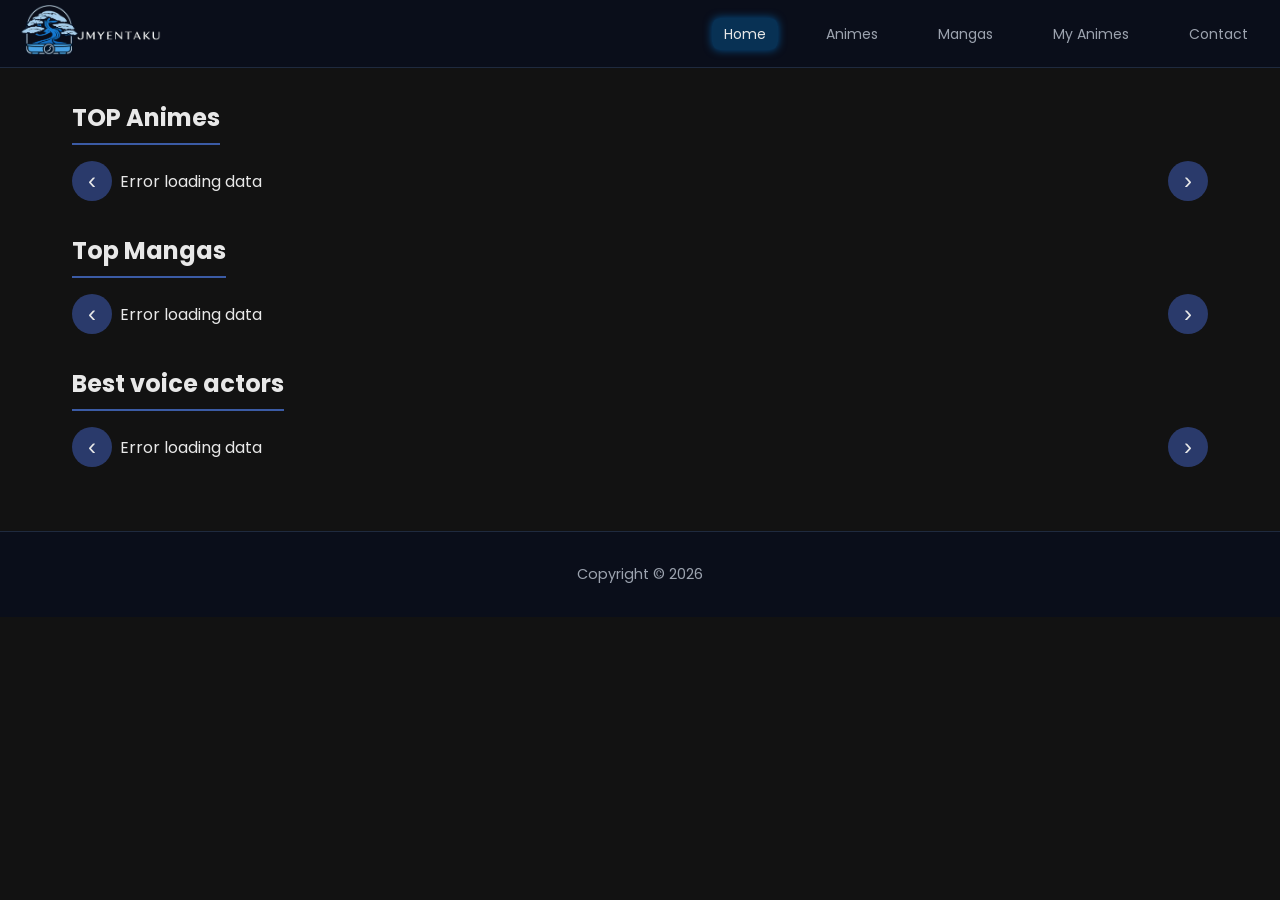
==== html/index.html @ cb3a5e0a "Ingles (consistencia)" ====
<!DOCTYPE html>
<html lang="en">
<head>
    <meta charset="UTF-8">
    <meta name="viewport" content="width=device-width, initial-scale=1.0">
    <link rel="icon" href="../Images/Logo/favicon.ico">
    <title>JMyentaku - Home</title>
    <link href="https://fonts.googleapis.com/css2?family=Poppins:wght@300;400;600&display=swap" rel="stylesheet">
    <link rel="stylesheet" href="../css/main.css">
</head>
<body>
    <header> 
        
        <div class="logo">
            <a href="../html/index.html">
                <img src="../Images/Logo/JMYentaku7.png" alt="JMyentaku logo">
            </a>
        </div>
        
        <nav>
            <a href="index.html">Home</a>
            <a href="anime.html">Animes</a>
            <a href="manga.html">Mangas</a>
            <a href="myAnimes.html">My Animes</a>
            <a href="contact.html">Contact</a>
        </nav>    

    </header>

    <main>
        <section id="top-content">

            <h2>TOP Animes</h2>

            <div class="move-btn-container">
                <button class="move-btn" id="prev-animes"> ‹ </button>
                <div id="top-animes"></div>
                <button class="move-btn" id="next-animes"> › </button>
            </div>

            <h2>Top Mangas</h2>
            <div class="move-btn-container">
                <button class="move-btn" id="prev-mangas">‹</button>
                <div id="top-mangas"></div>
                <button class="move-btn" id="next-mangas">›</button>
            </div>

            <h2>Best voice actors</h2>
             <div class="move-btn-container">
                <button class="move-btn" id="prev-actors">‹</button>
                <div id="top-actors"> </div>
                <button class="move-btn" id="next-actors">›</button>
            </div>  

        </section>
    </main>

    <footer>
        <p>Copyright &copy; 2026</p>
    </footer>
    
    <script src="../js/fetchs/homeFetch.js"></script>
    <script src="../js/events/moveBtn.js"></script>
    <script src="../js/events/navActive.js"></script>
    
    
</body>
</html>
---- css/main.css ----
@import url('base/var.css');
@import url('components/header.css');
@import url('components/cards.css');
@import url('components/footer.css');
@import url('components/filters.css');
@import url('components/pagination.css');
@import url('pages/home.css');
@import url('pages/detail.css');
@import url('pages/genres.css');

* {
    margin: 0;
    padding: 0;
    box-sizing: border-box;
}

body {
    font-family: var(--font-family);
    background-color: var(--color-bg);
    color: var(--color-text);
}
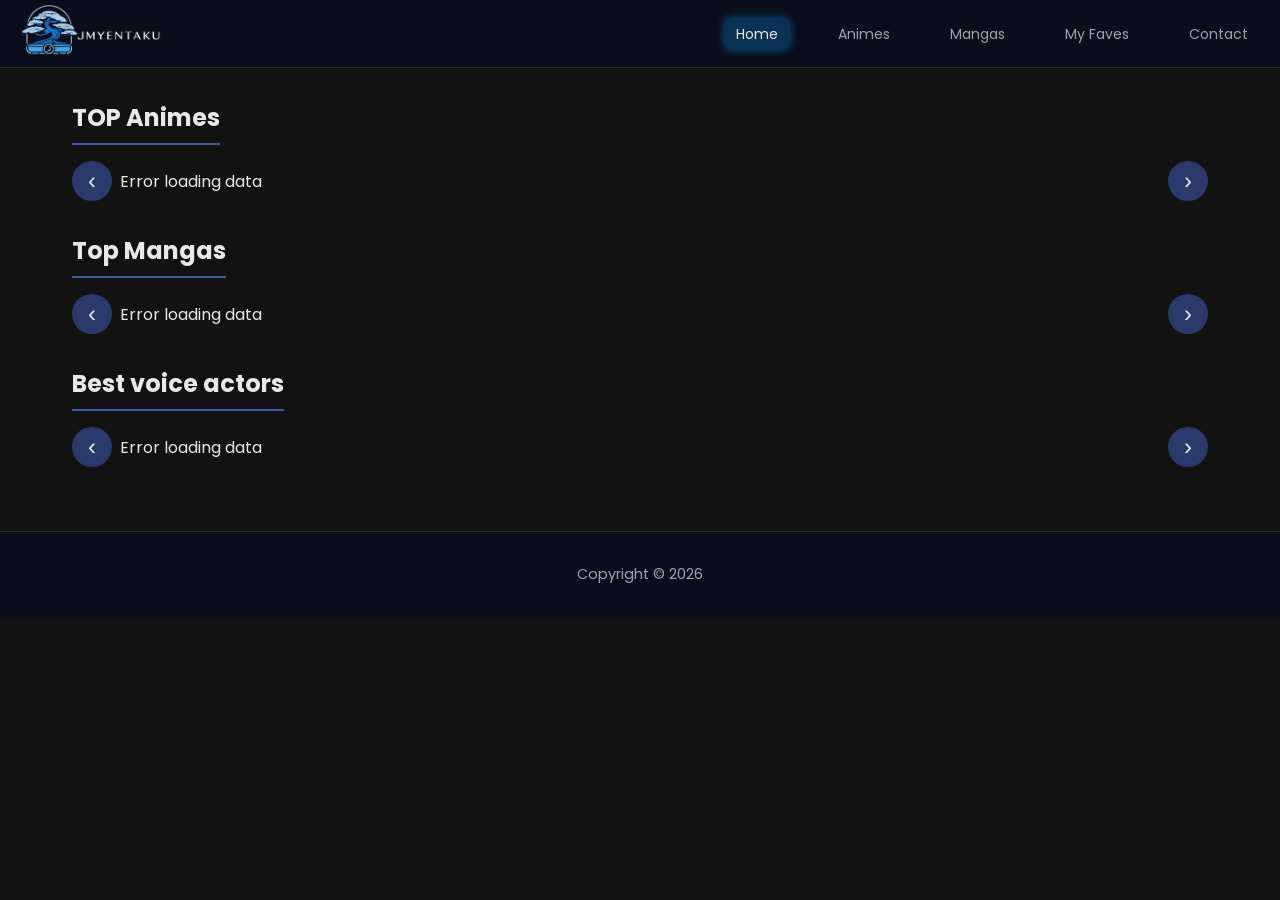
==== commit c244973e: "refact / arreglo de bugs" ====
--- a/html/index.html
+++ b/html/index.html
@@ -21,7 +21,7 @@
             <a href="index.html">Home</a>
             <a href="anime.html">Animes</a>
             <a href="manga.html">Mangas</a>
-            <a href="myAnimes.html">My Animes</a>
+            <a href="myFaves.html">My Faves</a>
             <a href="contact.html">Contact</a>
         </nav>    
 
@@ -60,8 +60,8 @@
     </footer>
     
     <script src="../js/fetchs/homeFetch.js"></script>
-    <script src="../js/events/moveBtn.js"></script>
-    <script src="../js/events/navActive.js"></script>
+    <script type = "module" src="../js/events/moveBtn.js"></script>
+    <script type = "module" src="../js/events/navActive.js"></script>
     
     
 </body>
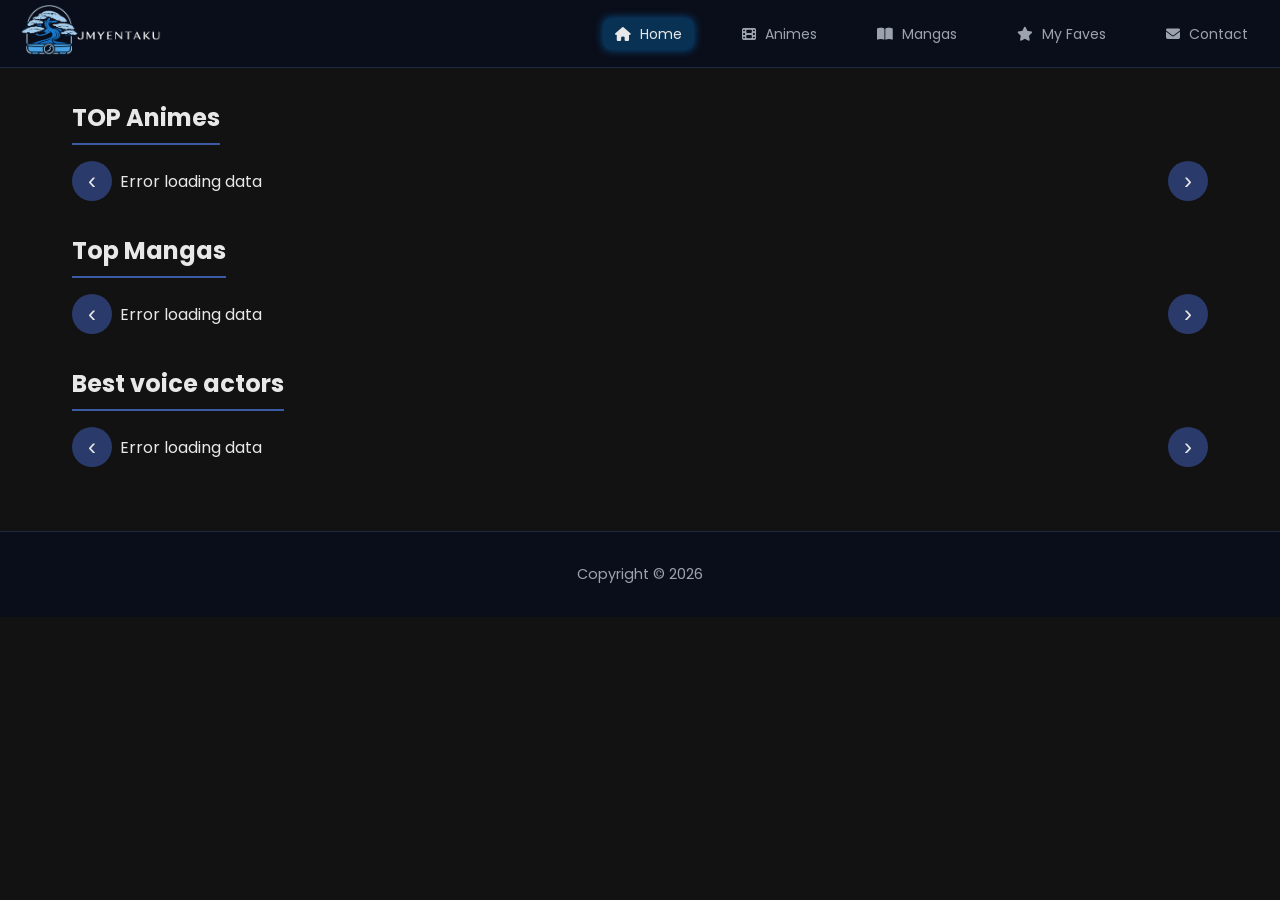
==== commit 609481c2: "icons" ====
--- a/html/index.html
+++ b/html/index.html
@@ -1,13 +1,18 @@
 <!DOCTYPE html>
 <html lang="en">
 <head>
+
     <meta charset="UTF-8">
     <meta name="viewport" content="width=device-width, initial-scale=1.0">
+
     <link rel="icon" href="../Images/Logo/favicon.ico">
     <title>JMyentaku - Home</title>
     <link href="https://fonts.googleapis.com/css2?family=Poppins:wght@300;400;600&display=swap" rel="stylesheet">
+    <link rel="stylesheet" href="https://cdnjs.cloudflare.com/ajax/libs/font-awesome/6.5.1/css/all.min.css">
     <link rel="stylesheet" href="../css/main.css">
+    
 </head>
+
 <body>
     <header> 
         
@@ -18,11 +23,11 @@
         </div>
         
         <nav>
-            <a href="index.html">Home</a>
-            <a href="anime.html">Animes</a>
-            <a href="manga.html">Mangas</a>
-            <a href="myFaves.html">My Faves</a>
-            <a href="contact.html">Contact</a>
+            <a href="index.html"><i class="fas fa-home"></i> <span>Home</span></a>
+            <a href="anime.html"><i class="fas fa-film"></i> <span>Animes</span></a>
+            <a href="manga.html"><i class="fas fa-book-open"></i> <span>Mangas</span></a>
+            <a href="myFaves.html"><i class="fas fa-star"></i> <span>My Faves</span></a>
+            <a href="contact.html"><i class="fas fa-envelope"></i> <span>Contact</span></a>
         </nav>    
 
     </header>
--- a/css/main.css
+++ b/css/main.css
@@ -7,6 +7,8 @@
 @import url('pages/home.css');
 @import url('pages/detail.css');
 @import url('pages/genres.css');
+@import url('pages/contact.css');
+
 
 * {
     margin: 0;
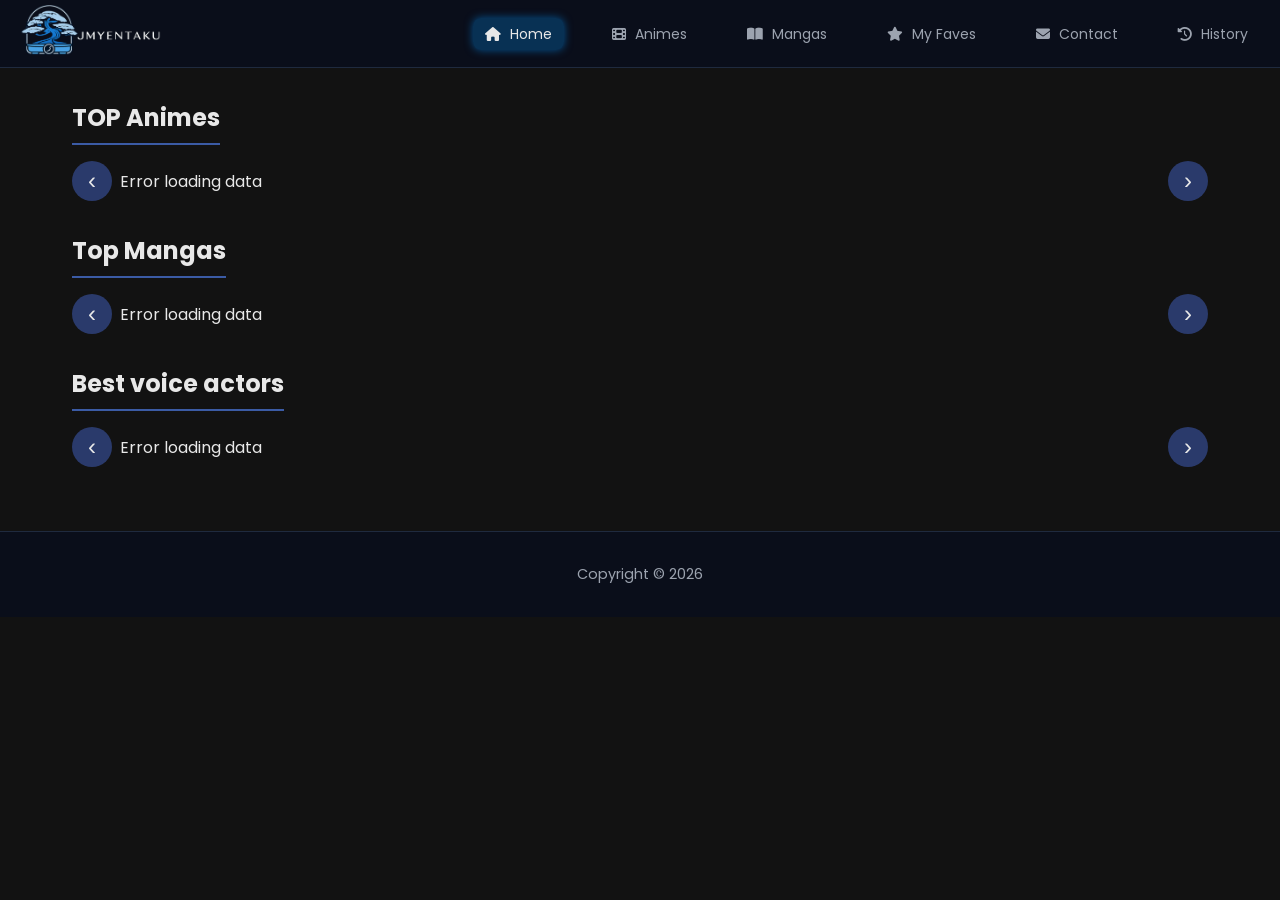
==== commit 7c861ceb: "prototipo Historial" ====
--- a/html/index.html
+++ b/html/index.html
@@ -28,6 +28,8 @@
             <a href="manga.html"><i class="fas fa-book-open"></i> <span>Mangas</span></a>
             <a href="myFaves.html"><i class="fas fa-star"></i> <span>My Faves</span></a>
             <a href="contact.html"><i class="fas fa-envelope"></i> <span>Contact</span></a>
+              <a href="history.html"><i class="fas fa-history"></i> <span>History</span></a>
+            
         </nav>    
 
     </header>
--- a/css/main.css
+++ b/css/main.css
@@ -8,6 +8,7 @@
 @import url('pages/detail.css');
 @import url('pages/genres.css');
 @import url('pages/contact.css');
+@import url('pages/history.css');
 
 
 * {
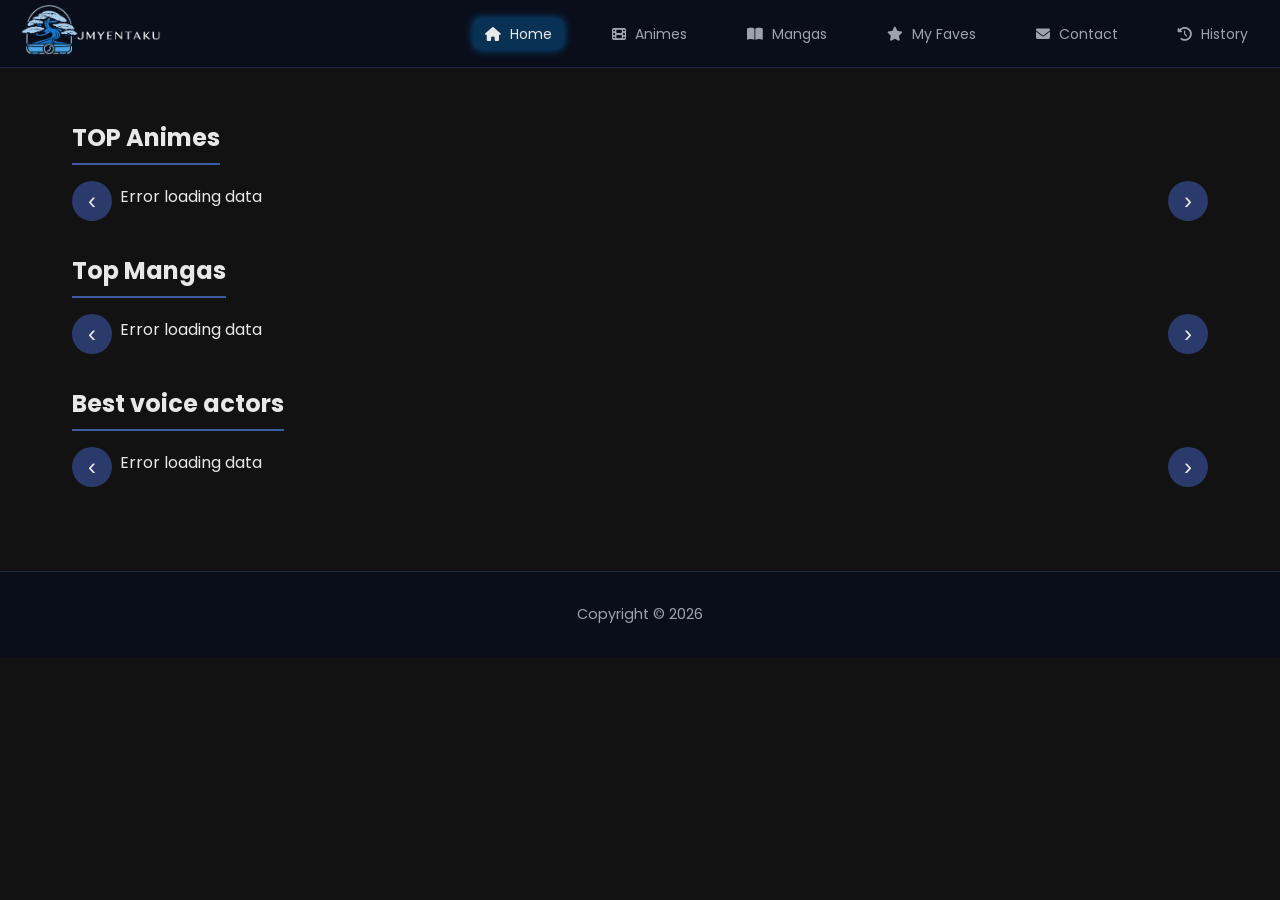
==== commit 82d00b2d: "Se agregaron Spinners" ====
--- a/html/index.html
+++ b/html/index.html
@@ -66,7 +66,7 @@
         <p>Copyright &copy; 2026</p>
     </footer>
     
-    <script src="../js/fetchs/homeFetch.js"></script>
+    <script type="module" src="../js/fetchs/homeFetch.js"></script>
     <script type = "module" src="../js/events/moveBtn.js"></script>
     <script type = "module" src="../js/events/navActive.js"></script>
     
--- a/css/main.css
+++ b/css/main.css
@@ -9,6 +9,9 @@
 @import url('pages/genres.css');
 @import url('pages/contact.css');
 @import url('pages/history.css');
+@import url('components/modal.css');
+@import url('components/notifications.css');
+@import url('components/spinner.css');
 
 
 * {
@@ -21,4 +24,14 @@
     font-family: var(--font-family);
     background-color: var(--color-bg);
     color: var(--color-text);
+}
+
+main {
+    padding: 20px;
+}
+
+@media (max-width: 600px) {
+    main {
+        padding: 10px;
+    }
 }
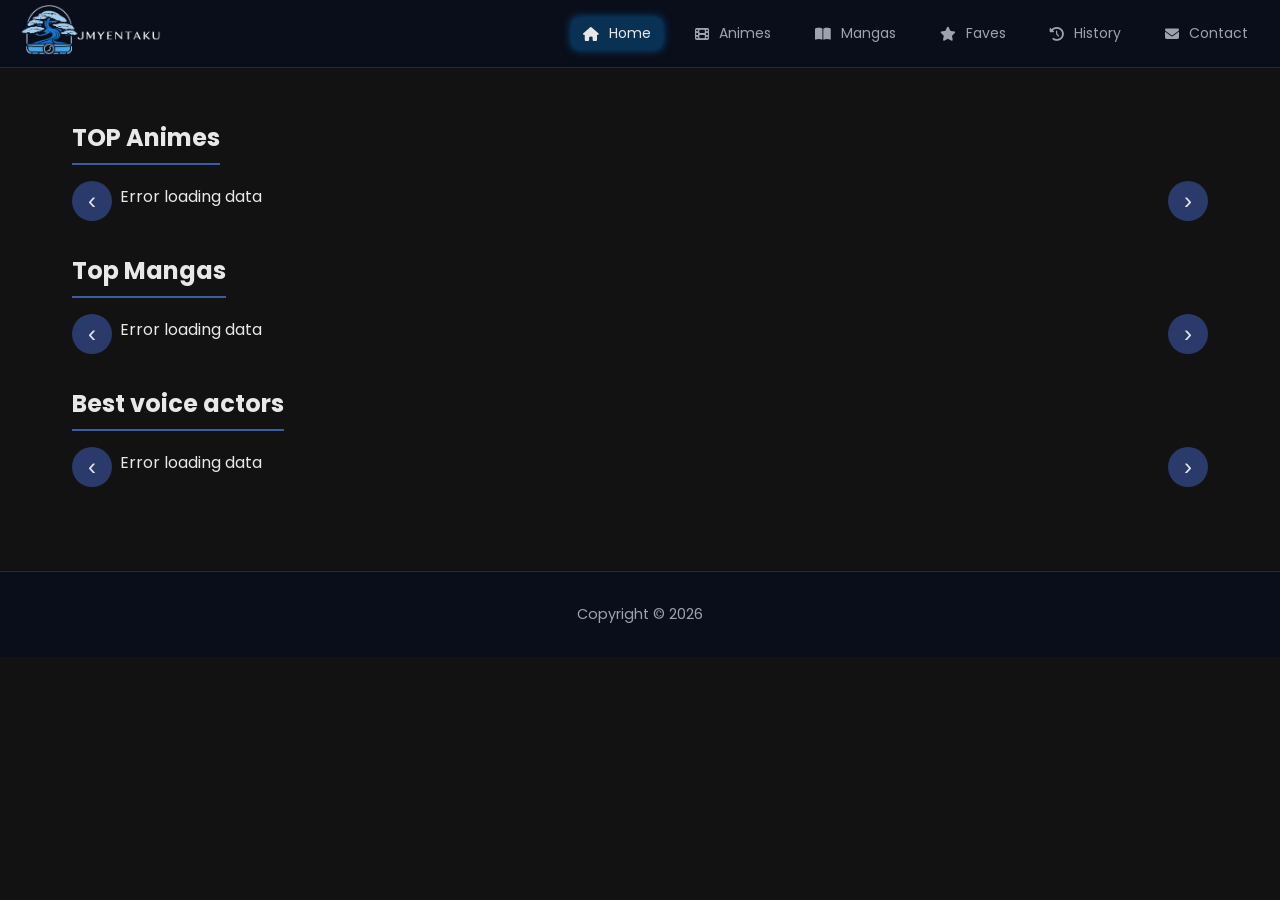
==== commit 9bf6e5a8: "menu debajo en index" ====
--- a/html/index.html
+++ b/html/index.html
@@ -15,24 +15,21 @@
 
 <body>
     <header> 
-        
         <div class="logo">
             <a href="../html/index.html">
                 <img src="../Images/Logo/JMYentaku7.png" alt="JMyentaku logo">
             </a>
-        </div>
-        
+        </div>        
+
         <nav>
-            <a href="index.html"><i class="fas fa-home"></i> <span>Home</span></a>
-            <a href="anime.html"><i class="fas fa-film"></i> <span>Animes</span></a>
-            <a href="manga.html"><i class="fas fa-book-open"></i> <span>Mangas</span></a>
-            <a href="myFaves.html"><i class="fas fa-star"></i> <span>My Faves</span></a>
-            <a href="contact.html"><i class="fas fa-envelope"></i> <span>Contact</span></a>
-              <a href="history.html"><i class="fas fa-history"></i> <span>History</span></a>
-            
+            <a href="index.html"><i class="fas fa-home"></i><span>Home</span></a>
+            <a href="anime.html"><i class="fas fa-film"></i><span>Animes</span></a>
+            <a href="manga.html"><i class="fas fa-book-open"></i><span>Mangas</span></a>
+            <a href="myFaves.html"><i class="fas fa-star"></i><span>Faves</span></a>
+            <a href="history.html"><i class="fas fa-history"></i><span>History</span></a>
+            <a href="contact.html"><i class="fas fa-envelope"></i><span>Contact</span></a>
         </nav>    
-
-    </header>
+    </header>    
 
     <main>
         <section id="top-content">
--- a/css/main.css
+++ b/css/main.css
@@ -32,6 +32,6 @@
 
 @media (max-width: 600px) {
     main {
-        padding: 10px;
+        padding-top: 50px;
     }
 }
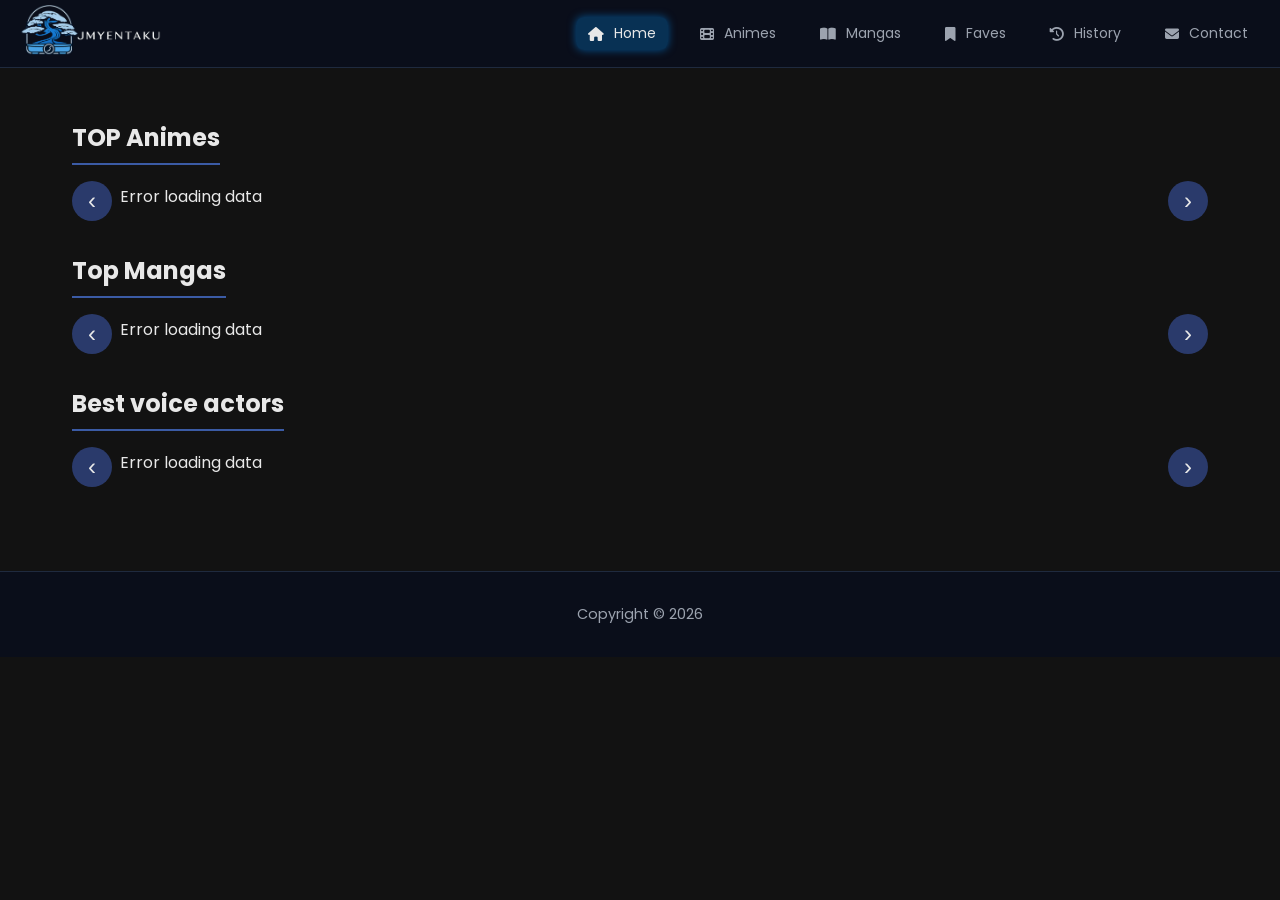
==== commit 9c1daf62: "bookmark  icon" ====
--- a/html/index.html
+++ b/html/index.html
@@ -25,7 +25,7 @@
             <a href="index.html"><i class="fas fa-home"></i><span>Home</span></a>
             <a href="anime.html"><i class="fas fa-film"></i><span>Animes</span></a>
             <a href="manga.html"><i class="fas fa-book-open"></i><span>Mangas</span></a>
-            <a href="myFaves.html"><i class="fas fa-star"></i><span>Faves</span></a>
+            <a href="myFaves.html"><i class="fas fa-bookmark"></i><span>Faves</span></a>
             <a href="history.html"><i class="fas fa-history"></i><span>History</span></a>
             <a href="contact.html"><i class="fas fa-envelope"></i><span>Contact</span></a>
         </nav>    
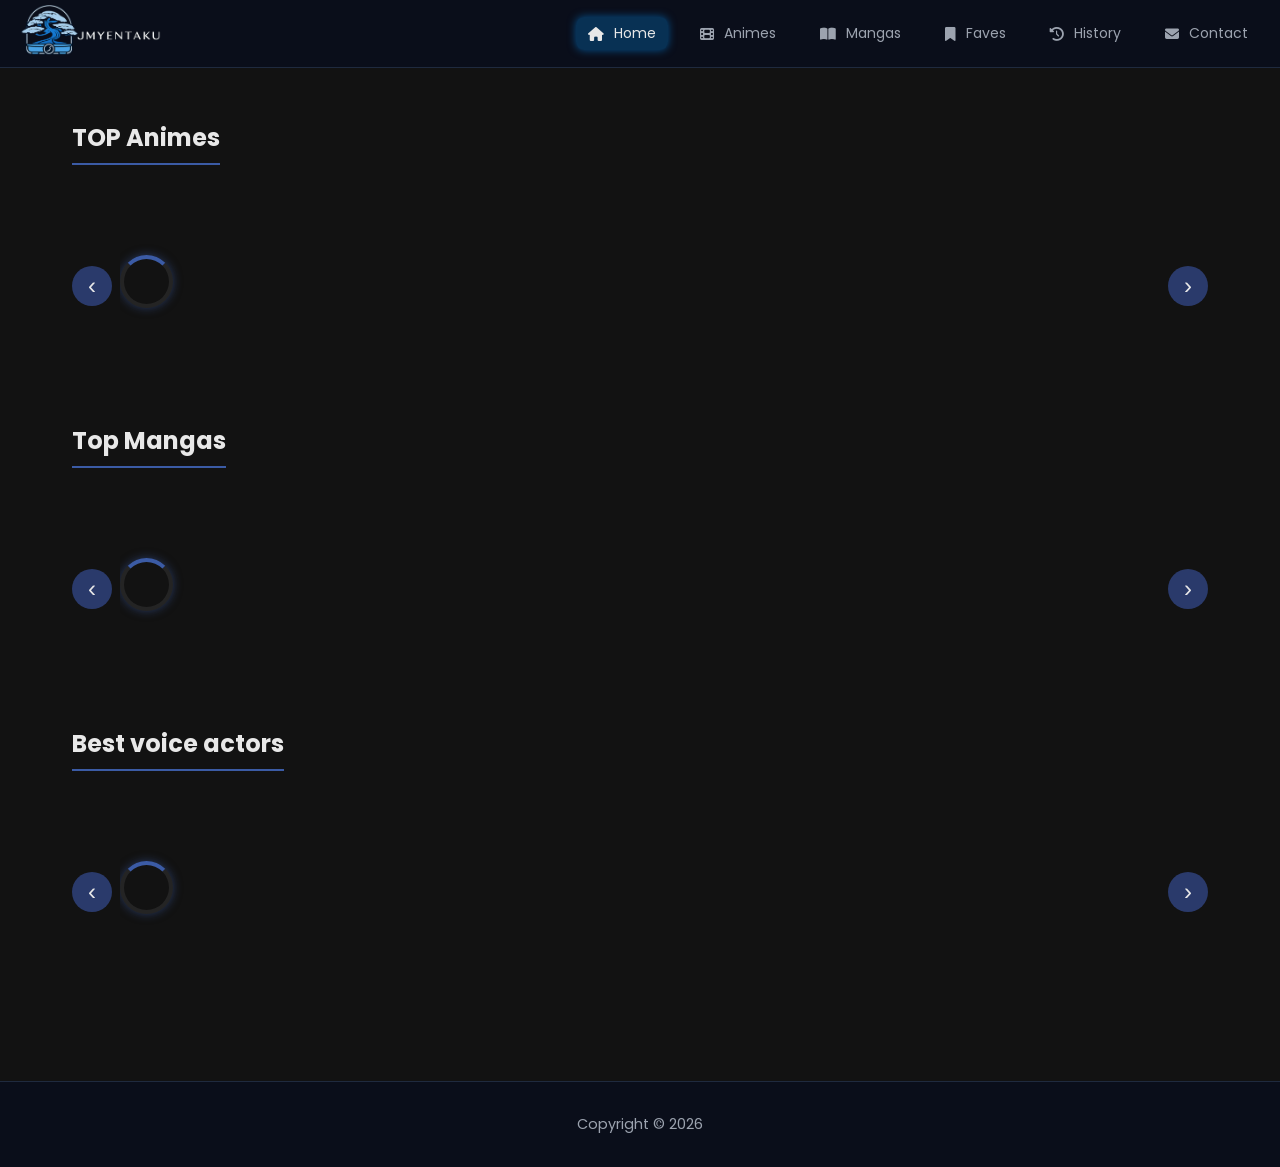
==== commit fad1dd2a: "sw" ====
--- a/html/index.html
+++ b/html/index.html
@@ -10,6 +10,9 @@
     <link href="https://fonts.googleapis.com/css2?family=Poppins:wght@300;400;600&display=swap" rel="stylesheet">
     <link rel="stylesheet" href="https://cdnjs.cloudflare.com/ajax/libs/font-awesome/6.5.1/css/all.min.css">
     <link rel="stylesheet" href="../css/main.css">
+
+    <link rel="manifest" href="/manifest.json">
+    <meta name="theme-color" content="#0a0e1a">
     
 </head>
 
@@ -66,7 +69,7 @@
     <script type="module" src="../js/fetchs/homeFetch.js"></script>
     <script type = "module" src="../js/events/moveBtn.js"></script>
     <script type = "module" src="../js/events/navActive.js"></script>
-    
+    <script type="module" src="../js/pwa-init.js"></script>
     
 </body>
 </html>
--- a/css/main.css
+++ b/css/main.css
@@ -9,6 +9,7 @@
 @import url('pages/genres.css');
 @import url('pages/contact.css');
 @import url('pages/history.css');
+@import url('pages/faves.css');
 @import url('components/modal.css');
 @import url('components/notifications.css');
 @import url('components/spinner.css');
